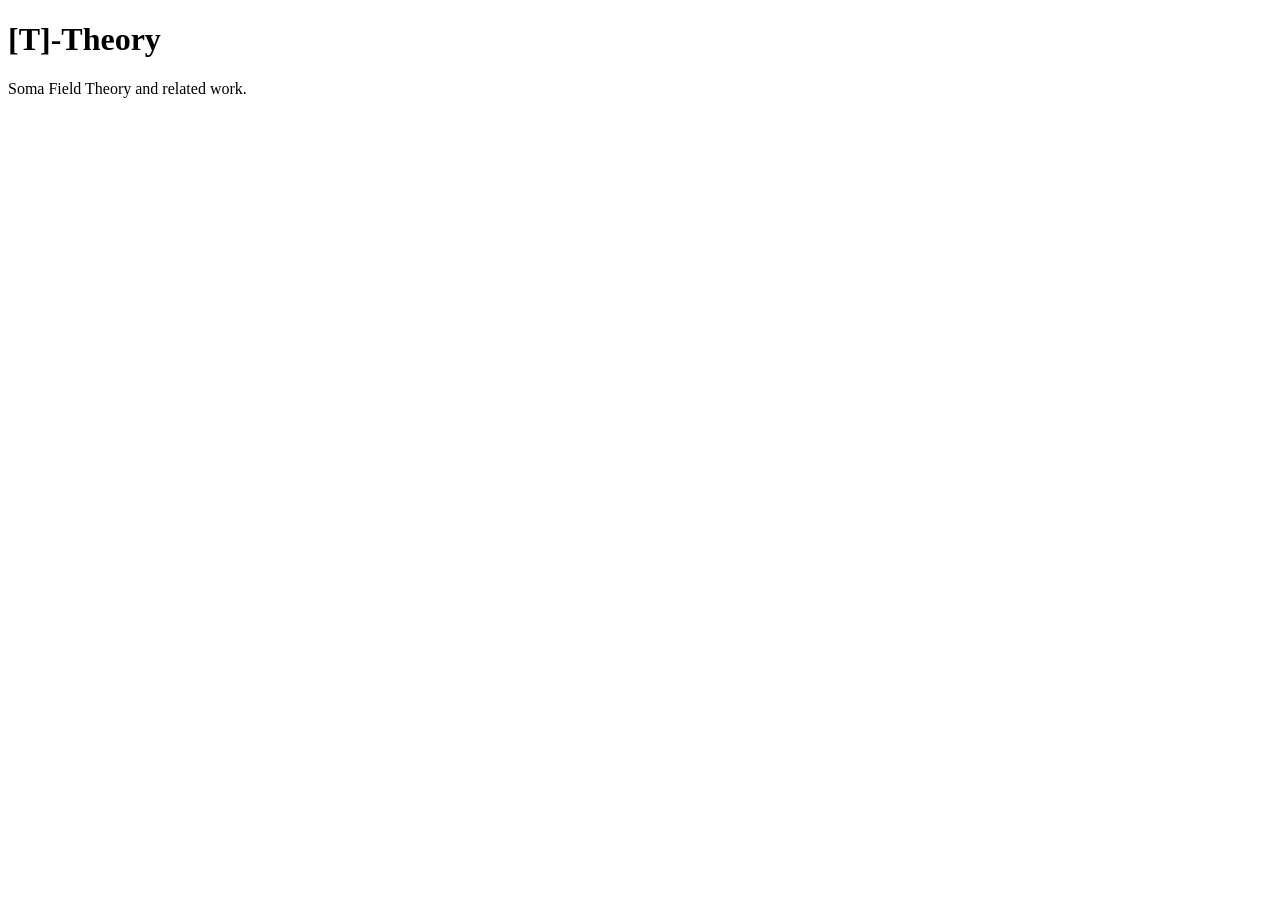
==== Index.html @ f94e68b5 "Add initial HTML structure for Index.html" ====
<!doctype html>
<html lang="en">
  <head>
    <meta charset="utf-8">
    <title>[T]-Theory</title>
  </head>
  <body>
    <h1>[T]-Theory</h1>
    <p>Soma Field Theory and related work.</p>
  </body>
</html>
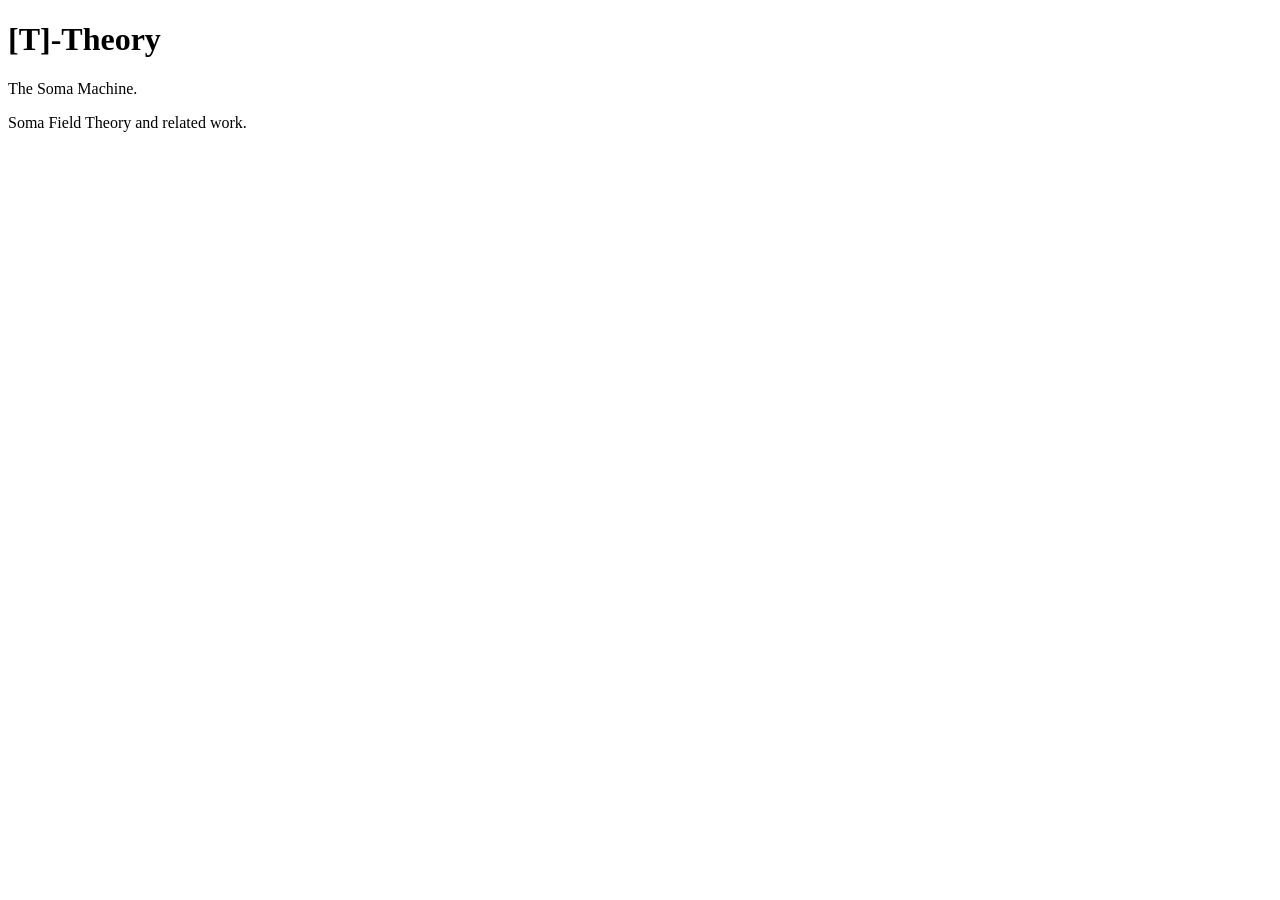
==== commit 6c5fc932: "Add description paragraph about the Soma Machine" ====
--- a/Index.html
+++ b/Index.html
@@ -6,6 +6,7 @@
   </head>
   <body>
     <h1>[T]-Theory</h1>
+    <p>The Soma Machine.</p>
     <p>Soma Field Theory and related work.</p>
   </body>
 </html>
